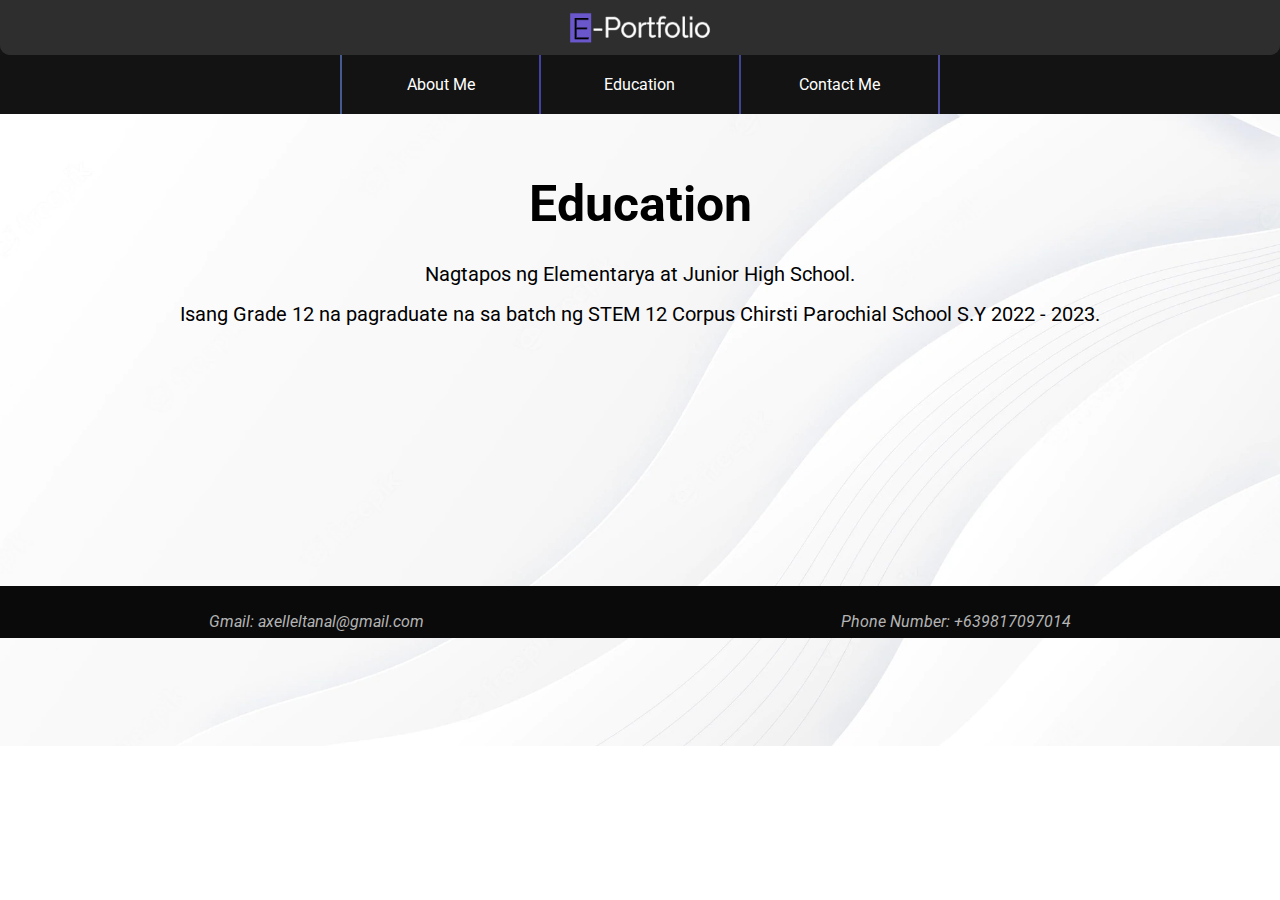
==== edu.html @ 86c28b2f "Add files via upload" ====
<!DOCTYPE html>
<html>
    <head>
        <title>E-portfolio</title>
        <meta name="viewport" content="width=device-width, initial-scale=1.0">
        <link rel="stylesheet" href="style.css">
        <link rel="preconnect" href="https://fonts.googleapis.com">
        <link rel="preconnect" href="https://fonts.gstatic.com" crossorigin>
        <link href="https://fonts.googleapis.com/css2?family=Open+Sans:wght@400;500;700;800&family=Roboto:wght@400;500;700;900&display=swap" rel="stylesheet">
        <style>
            body{
                    background-image:url(images/copy-space-wavy-white-background-layers_23-2148845469.webp);
                    background-position: center;
                    background-size: cover;
                    background-repeat: no-repeat;
                }
                main p{
                    font-size: 20px;
                }

            @media(max-width:700px){
                .r{
                    position: static;
                    bottom: 0;
                    height: 40px;
                    padding-bottom: 100%;
                    width: 100%;
                    background-color: rgb(10, 10, 10);
                    color: rgb(180, 180, 180);
                    line-height: 2;
                    font-style: italic;
                    display: flex;
                    justify-content: space-around;
                    padding-top: 20px;
                }
            }
        </style>
    </head>
    <body>
        <nav>
            <div>
                <section class="head">
                    <div onclick="divclick()" class="title-x1">
                        <div  class="title-x1">
                        <img src="images/LogoMakr-3qgaIj.png">
                    </div>
                </section>
                <section class="body"></section>
            </div>
            <div class="title-x2">
                <ul>
                    <li class="about" onclick="divclick()" style="border-left: solid 2px rgb(70, 90, 146);"><p>About Me</p></li>
                    <li class="edu" onclick="civclick()" style="border-left: solid 2px rgb(67, 65, 163);"><p>Education</p></li>
                    <li class="Cont" onclick="botclick()" style="border-left: solid 2px rgb(63, 69, 146);border-right: solid 2px rgb(76, 75, 160);"><p>Contact Me</p></li>
                </ul>
            </div>
        </nav>
        <main style="height:392px;width: 100%;justify-content: center;text-align: center;padding-bottom: 1000px;padding: 40px 0;line-height: 2; ">
            <h1 style="font-size: 50px;">Education</h1>
            <ul style="list-style:circle ;">
                <li><p>Nagtapos ng Elementarya at Junior High School.</p></li>
                <li><p>Isang Grade 12 na pagraduate na sa batch ng STEM 12 Corpus Chirsti Parochial School S.Y 2022 - 2023.</p></li>
            </ul>
        </main>
        <script src="system.js"></script>
        <div id="r" class="r" style="background-color: rgb(10, 10, 10);color: rgb(180, 180, 180);line-height: 2; font-style: italic;display: flex;justify-content: space-around;padding-top: 20px;">
            <p>Gmail: axelleltanal@gmail.com</p>
            <p>Phone Number: +639817097014</p>
        </div>
    </body>
</html>
---- style.css ----
*{
    padding: 0;
    margin: 0;
    font-family: Roboto;
}

body{
    background-image:url(images/copy-space-wavy-white-background-layers_23-2148845469.webp);
    background-position: center;
    background-size: cover;
    background-repeat: no-repeat;
}
nav{
    width:100%;
    position: relative;
}
.head{
    height: 55px;
    width: 100%;
    background-color:#141414;
    position: relative;
    z-index: 100;
}
.head .title-x1{
    height: 100%;
    width: 100%;
    background-color: #1a1a1a;
    border-bottom-left-radius: 10px;
    border-bottom-right-radius: 10px;
    display: flex;
    align-items: center;
    justify-content: center;
    transition: .3s;
}
.title-x1:hover{
    background-color:#2e2e2e ;
    cursor: pointer;
}
.title-x1 img{
    height: 70%;
}
.title-x2 ul{
    list-style: none;
    display: flex;
    color:white;
    height: 100%;
    width: 600px;
    margin: auto;
    z-index: 99;
    text-align: center;
    justify-content: space-around;
}
.title-x2{
    position: sticky;
    top: 0;
    background-color: #131313;
    z-index: 98;
}
.title-x2 ul li{
    height: 100%;
    width: 100%;
    transition: .3s;
}
.title-x2 ul li:hover{
    cursor: pointer;
    background-color: #23204d;
}
.title-x2 ul li p{
    padding: 20px;
}

div h1 img{
    width: 100%;
    height: 200px;
    object-fit: cover;
    object-position: top;
    opacity: .6;
}
div h1 div{
    height: 200px;
    background: rgb(0, 0, 0);
}
h1 div h2{
    color: white;
    position: absolute;
    height:150px;
    width: 100%;
    padding: 30px 0 0 0;
    top:0;
    display: flex;
    line-height: 2;
    text-align:left;
    flex-direction: column;
}
h1 div h2:hover > b{
    padding-left: 40px;
    color:gold;
}
h1 div h2:hover> .mask-bc{
    width: 800px;
}
h1 div h2 p,b{
    font-family: 'Open Sans';
    z-index: 10;
    transition: .4s;
}
label{
    display: none;
}
.mask-bc{
    position: absolute;
    z-index: 6;
    top: 0;
    left: 0;
    height:200px;
    width: 500px;
    background: linear-gradient(to right, rgb(0, 0, 0), rgba(0, 0, 0, 0));
    transition: .4s;
}
.info-t{
    padding: 50px 0;
    display: flex;
}
.dtt p{
    font-size: 20px;
}
.dtt div:hover{
    color: rgb(177, 177, 177);
}
@media(max-width:700px){
    body{
        width:700px;
    }
    .dtt div{
        font-size: 5px;
    }
    .r{
        position: static;
        bottom: 0;
        height: 40px;
        padding-bottom: 100%;
        width: 100%;
        background-color: rgb(10, 10, 10);
        color: rgb(180, 180, 180);
        line-height: 2;
        font-style: italic;
        display: flex;
        justify-content: space-around;
        padding-top: 20px;
    }
}
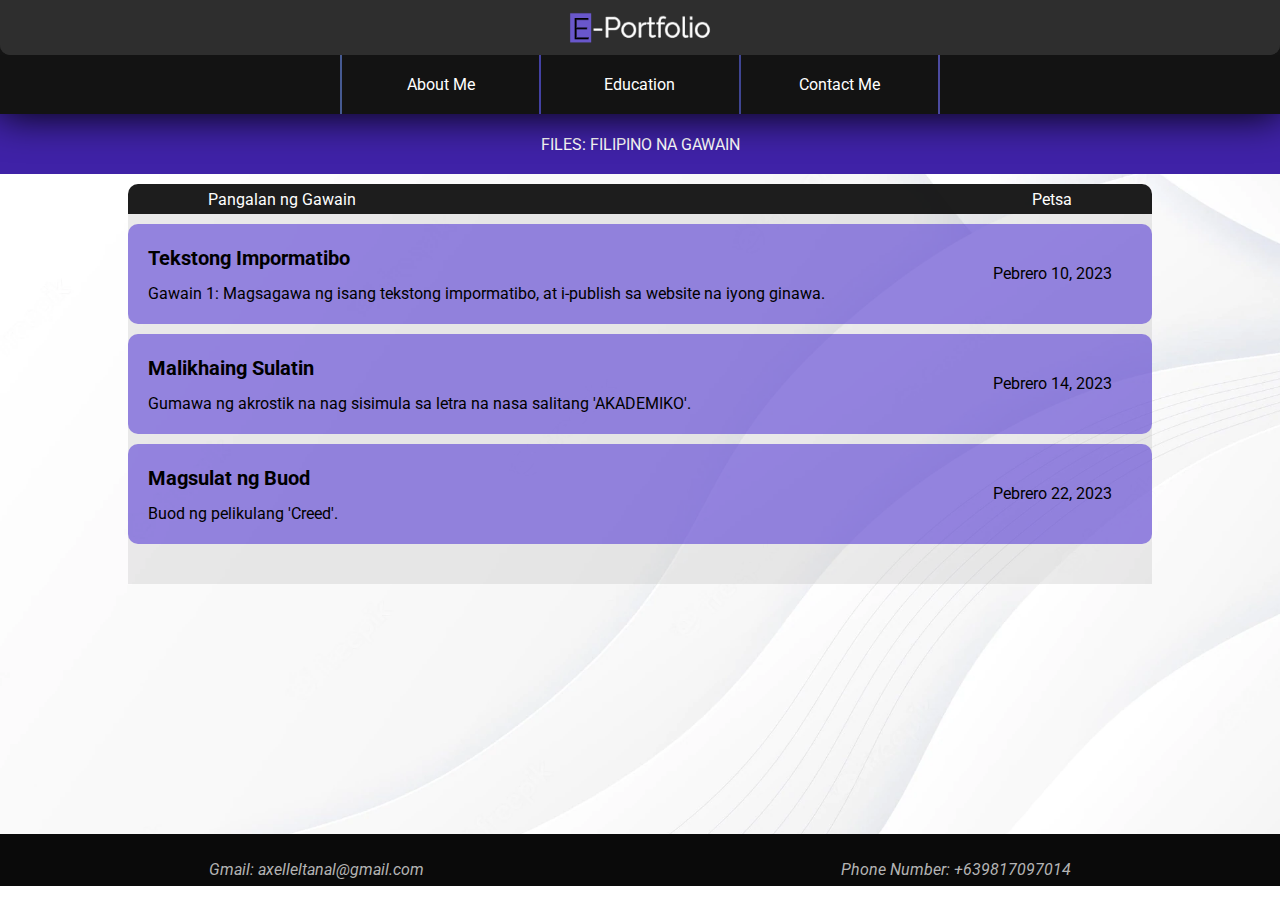
==== commit 83ac1d79: "Add files via upload" ====
--- a/edu.html
+++ b/edu.html
@@ -14,10 +14,30 @@
                     background-size: cover;
                     background-repeat: no-repeat;
                 }
-                main p{
-                    font-size: 20px;
+                main{
+                        height: 80vh;
+                        position: relative;
+                        display: flex;
+                        flex-direction: column;
+                        justify-content: flex-start;
+                    }
+                
+                .folder-ddt{
+                                background-color:rgb(63, 34, 167);
+                                height: 60px;
+                                align-items: center;
+                                display:flex;
+                                justify-content: center;
+                                color:white;
+                            }
+                .bx-dd{
+                    background-color: rgba(81, 52, 212, 0.568);
+                    transition: .3s;
                 }
-
+                .bx-dd:hover{
+                    cursor: pointer;
+                    background-color: rgba(61, 41, 177, 0.781);
+                }
             @media(max-width:700px){
                 .r{
                     position: static;
@@ -47,7 +67,7 @@
                 </section>
                 <section class="body"></section>
             </div>
-            <div class="title-x2">
+            <div class="title-x2" style="box-shadow: black 0 0 40px 1px;">
                 <ul>
                     <li class="about" onclick="divclick()" style="border-left: solid 2px rgb(70, 90, 146);"><p>About Me</p></li>
                     <li class="edu" onclick="civclick()" style="border-left: solid 2px rgb(67, 65, 163);"><p>Education</p></li>
@@ -55,12 +75,61 @@
                 </ul>
             </div>
         </nav>
-        <main style="height:392px;width: 100%;justify-content: center;text-align: center;padding-bottom: 1000px;padding: 40px 0;line-height: 2; ">
-            <h1 style="font-size: 50px;">Education</h1>
-            <ul style="list-style:circle ;">
-                <li><p>Nagtapos ng Elementarya at Junior High School.</p></li>
-                <li><p>Isang Grade 12 na pagraduate na sa batch ng STEM 12 Corpus Chirsti Parochial School S.Y 2022 - 2023.</p></li>
-            </ul>
+        <main>
+            <div class="folder-ddt">
+                FILES: FILIPINO NA GAWAIN
+            </div>
+            <section style="padding-top:10px;width: 100%; display: flex;flex-direction: column;align-items: center;" >
+                <div style="width: 80%;">
+                    <div style=" border-top-right-radius: 10px;border-top-left-radius: 10px;align-items: center;padding: 0 80px;justify-content: space-between;height:30px;background-color: rgba(14, 14, 14, 0.938); display: flex;color: white;">
+                        <p>Pangalan ng Gawain</p>
+                        <p>Petsa</p>
+                    </div>
+                    <div style="height: 370px;width:100%;display: flex;overflow-y: scroll;">
+                        <div style="background-color: rgba(184, 184, 184, 0.288);width:100%; height: 600px;">
+                            <div class="bx-dd" onclick="f1()"  style="margin: 10px 0;border-radius: 10px;display: flex;justify-content:space-between; height: 100px;align-items: center;line-height: 2;">
+                                <div>
+                                    <div style="padding:0 20px;">
+                                        <p>
+                                            <span style="display: block; font-weight: bold;font-size: 20px;"> Tekstong Impormatibo</span>
+                                            Gawain 1: Magsagawa ng isang tekstong impormatibo, at i-publish sa website na iyong ginawa.
+                                        </p>
+                                    </div>
+                                </div>
+                                <div style="height: 100%;width: 200px;display: flex;justify-content: center;align-items: center;">
+                                    Pebrero 10, 2023
+                                </div>
+                            </div>
+                            <div class="bx-dd" onclick="f2()"  style="margin: 10px 0;border-radius: 10px;display: flex;justify-content:space-between; height: 100px;align-items: center;line-height: 2;">
+                                <div>
+                                    <div style="padding:0 20px;">
+                                        <p>
+                                            <span style="display: block; font-weight: bold;font-size: 20px;"> Malikhaing Sulatin</span>
+                                            Gumawa ng akrostik na nag sisimula sa letra na nasa salitang 'AKADEMIKO'.
+                                        </p>
+                                    </div>
+                                </div>
+                                <div style="height: 100%;width: 200px;display: flex;justify-content: center;align-items: center;">
+                                    Pebrero 14, 2023
+                                </div>
+                            </div>
+                            <div class="bx-dd" onclick="f3()"  style="margin: 10px 0;border-radius: 10px;display: flex;justify-content:space-between; height: 100px;align-items: center;line-height: 2;">
+                                <div>
+                                    <div style="padding:0 20px;">
+                                        <p>
+                                            <span style="display: block; font-weight: bold;font-size: 20px;"> Magsulat ng Buod</span>
+                                            Buod ng pelikulang 'Creed'.
+                                        </p>
+                                    </div>
+                                </div>
+                                <div style="height: 100%;width: 200px;display: flex;justify-content: center;align-items: center;">
+                                    Pebrero 22, 2023
+                                </div>
+                            </div>
+                        </div>
+                    </div>
+                </div>
+            </section>
         </main>
         <script src="system.js"></script>
         <div id="r" class="r" style="background-color: rgb(10, 10, 10);color: rgb(180, 180, 180);line-height: 2; font-style: italic;display: flex;justify-content: space-around;padding-top: 20px;">
--- a/style.css
+++ b/style.css
@@ -127,6 +127,11 @@
 .dtt div:hover{
     color: rgb(177, 177, 177);
 }
+
+
+
+
+
 @media(max-width:700px){
     body{
         width:700px;
@@ -134,18 +139,5 @@
     .dtt div{
         font-size: 5px;
     }
-    .r{
-        position: static;
-        bottom: 0;
-        height: 40px;
-        padding-bottom: 100%;
-        width: 100%;
-        background-color: rgb(10, 10, 10);
-        color: rgb(180, 180, 180);
-        line-height: 2;
-        font-style: italic;
-        display: flex;
-        justify-content: space-around;
-        padding-top: 20px;
-    }
+     
 }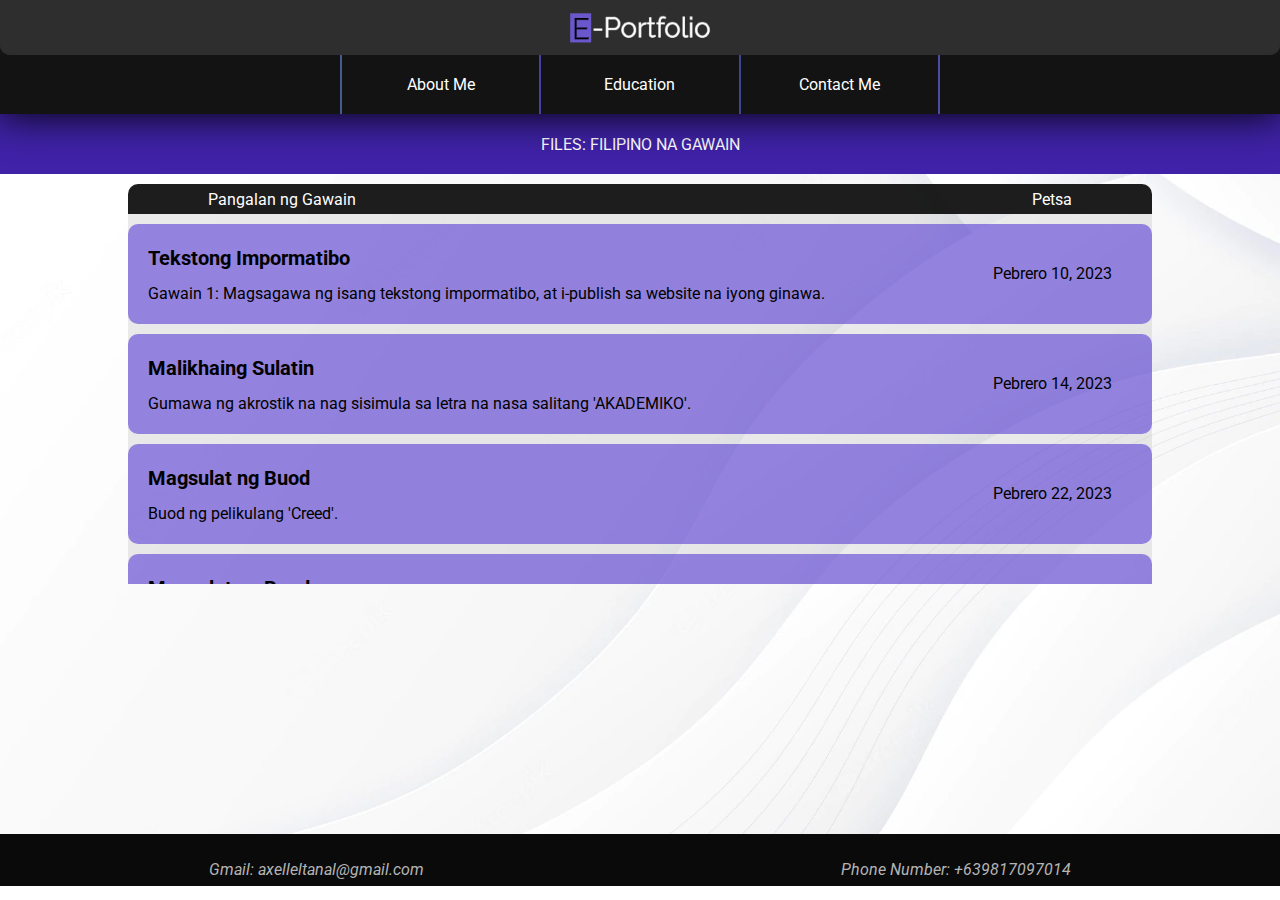
==== commit 169dc71e: "Add files via upload" ====
--- a/edu.html
+++ b/edu.html
@@ -126,6 +126,19 @@
                                     Pebrero 22, 2023
                                 </div>
                             </div>
+                            <div class="bx-dd" onclick="f4()"  style="margin: 10px 0;border-radius: 10px;display: flex;justify-content:space-between; height: 100px;align-items: center;line-height: 2;">
+                                <div>
+                                    <div style="padding:0 20px;">
+                                        <p>
+                                            <span style="display: block; font-weight: bold;font-size: 20px;"> Magsulat ng Buod</span>
+                                            Buod ng pelikulang 'Anak'.
+                                        </p>
+                                    </div>
+                                </div>
+                                <div style="height: 100%;width: 200px;display: flex;justify-content: center;align-items: center;">
+                                    Marso 02, 2023
+                                </div>
+                            </div>
                         </div>
                     </div>
                 </div>
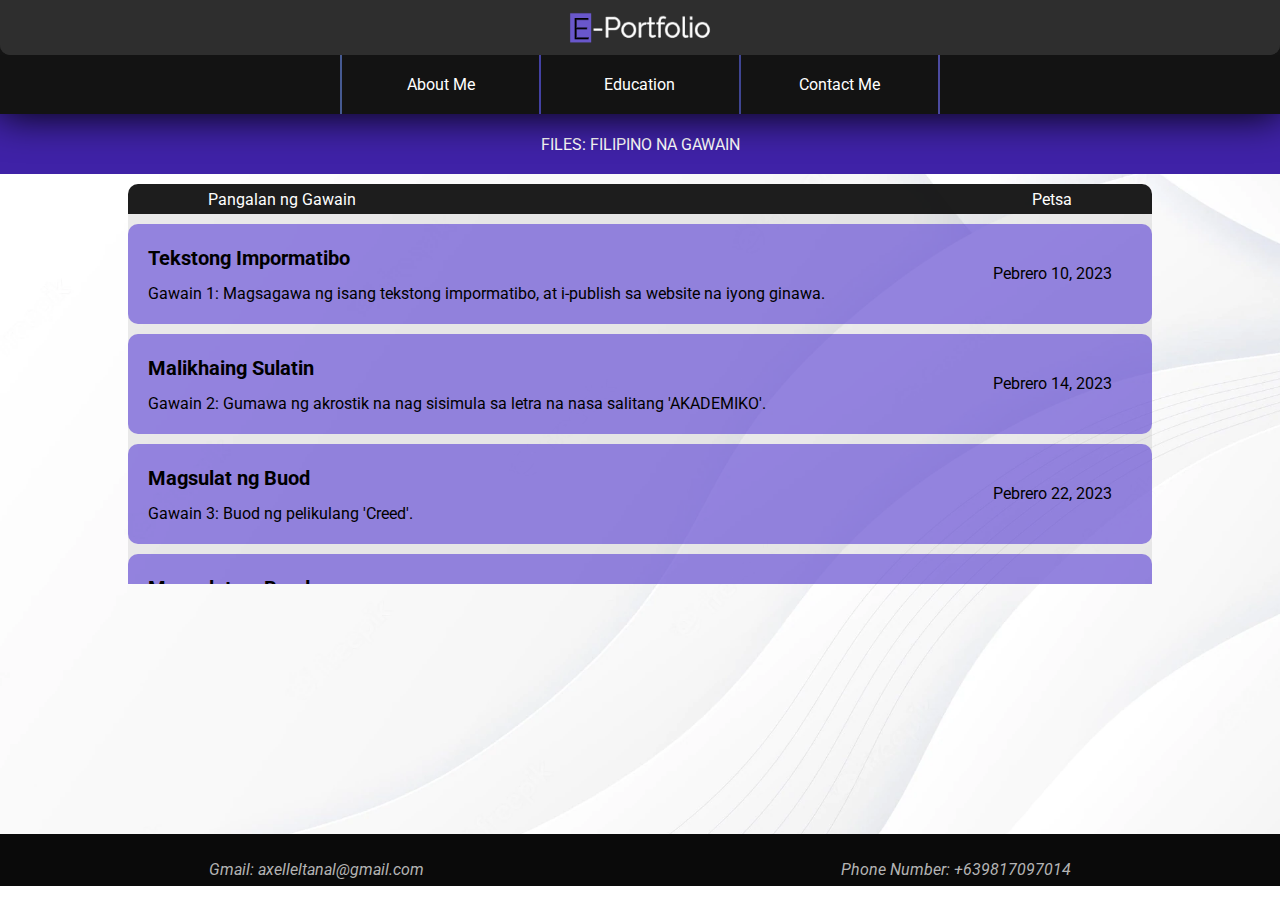
==== commit d0c02ef3: "Add files via upload" ====
--- a/edu.html
+++ b/edu.html
@@ -105,7 +105,7 @@
                                     <div style="padding:0 20px;">
                                         <p>
                                             <span style="display: block; font-weight: bold;font-size: 20px;"> Malikhaing Sulatin</span>
-                                            Gumawa ng akrostik na nag sisimula sa letra na nasa salitang 'AKADEMIKO'.
+                                            Gawain 2: Gumawa ng akrostik na nag sisimula sa letra na nasa salitang 'AKADEMIKO'.
                                         </p>
                                     </div>
                                 </div>
@@ -118,7 +118,7 @@
                                     <div style="padding:0 20px;">
                                         <p>
                                             <span style="display: block; font-weight: bold;font-size: 20px;"> Magsulat ng Buod</span>
-                                            Buod ng pelikulang 'Creed'.
+                                            Gawain 3: Buod ng pelikulang 'Creed'.
                                         </p>
                                     </div>
                                 </div>
@@ -131,12 +131,38 @@
                                     <div style="padding:0 20px;">
                                         <p>
                                             <span style="display: block; font-weight: bold;font-size: 20px;"> Magsulat ng Buod</span>
-                                            Buod ng pelikulang 'Anak'.
+                                            Gawain 4: Buod ng pelikulang 'Anak'.
                                         </p>
                                     </div>
                                 </div>
                                 <div style="height: 100%;width: 200px;display: flex;justify-content: center;align-items: center;">
                                     Marso 02, 2023
+                                </div>
+                            </div>
+                            <div class="bx-dd" onclick="f5()"  style="margin: 10px 0;border-radius: 10px;display: flex;justify-content:space-between; height: 100px;align-items: center;line-height: 2;">
+                                <div>
+                                    <div style="padding:0 20px;">
+                                        <p>
+                                            <span style="display: block; font-weight: bold;font-size: 20px;"> Bionote</span>
+                                            Gawain 5: Bionote ng isang sikat na tao.
+                                        </p>
+                                    </div>
+                                </div>
+                                <div style="height: 100%;width: 200px;display: flex;justify-content: center;align-items: center;">
+                                    Marso 27, 2023
+                                </div>
+                            </div>
+                            <div class="bx-dd" onclick="f6()"  style="margin: 10px 0;border-radius: 10px;display: flex;justify-content:space-between; height: 100px;align-items: center;line-height: 2;">
+                                <div>
+                                    <div style="padding:0 20px;">
+                                        <p>
+                                            <span style="display: block; font-weight: bold;font-size: 20px;"> Posisyong Papel</span>
+                                            Gawain 6: Posisyong papel tungkol sa Jeepney Modernization Program.
+                                        </p>
+                                    </div>
+                                </div>
+                                <div style="height: 100%;width: 200px;display: flex;justify-content: center;align-items: center;">
+                                    Marso 27, 2023
                                 </div>
                             </div>
                         </div>
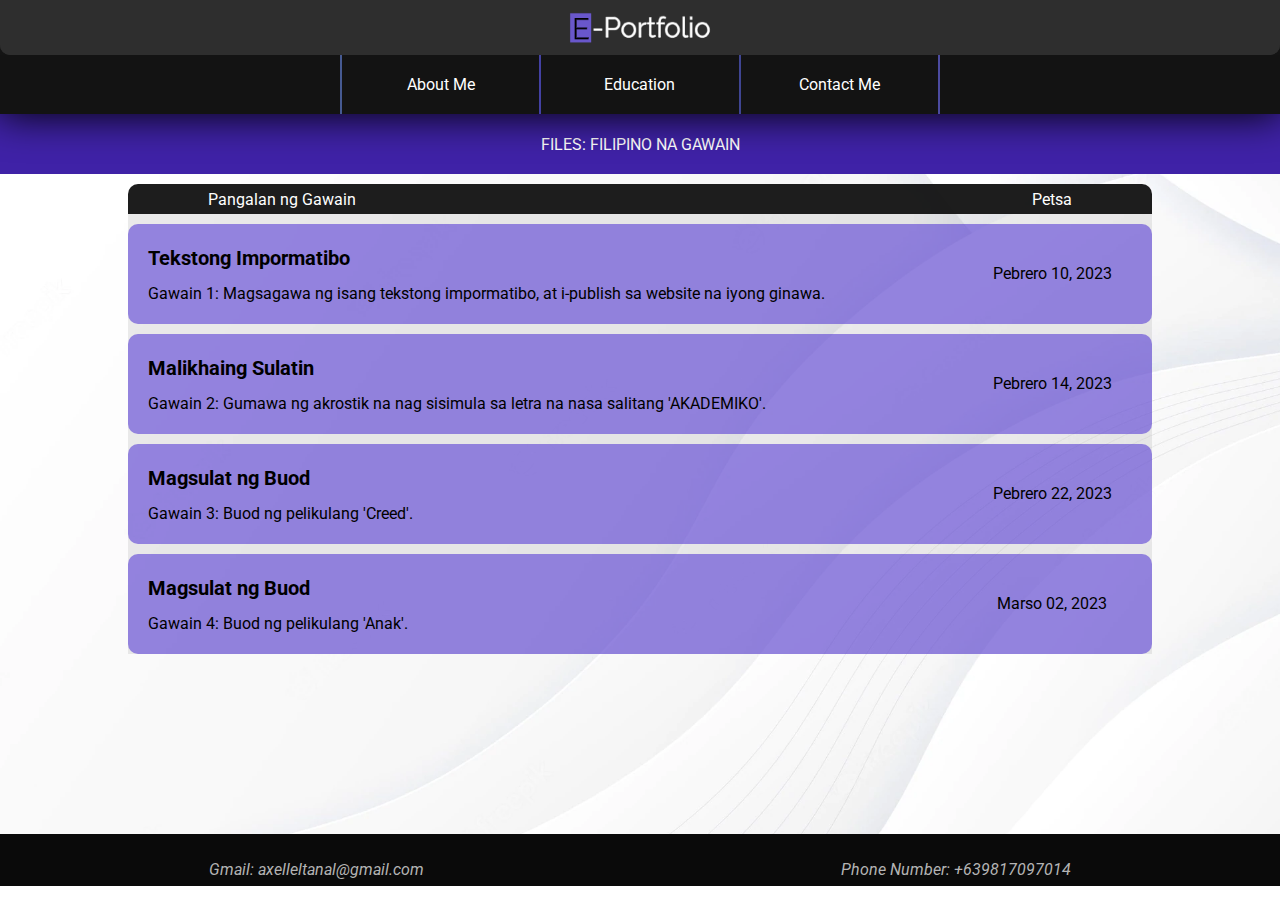
==== commit de04462f: "Add files via upload" ====
--- a/edu.html
+++ b/edu.html
@@ -79,13 +79,13 @@
             <div class="folder-ddt">
                 FILES: FILIPINO NA GAWAIN
             </div>
-            <section style="padding-top:10px;width: 100%; display: flex;flex-direction: column;align-items: center;" >
+            <section style="padding-bottom:50px;padding-top:10px;width: 100%; display: flex;flex-direction: column;align-items: center;" >
                 <div style="width: 80%;">
                     <div style=" border-top-right-radius: 10px;border-top-left-radius: 10px;align-items: center;padding: 0 80px;justify-content: space-between;height:30px;background-color: rgba(14, 14, 14, 0.938); display: flex;color: white;">
                         <p>Pangalan ng Gawain</p>
                         <p>Petsa</p>
                     </div>
-                    <div style="height: 370px;width:100%;display: flex;overflow-y: scroll;">
+                    <div style="height: 440px;width:100%;display: flex;overflow-y: scroll;">
                         <div style="background-color: rgba(184, 184, 184, 0.288);width:100%; height: 600px;">
                             <div class="bx-dd" onclick="f1()"  style="margin: 10px 0;border-radius: 10px;display: flex;justify-content:space-between; height: 100px;align-items: center;line-height: 2;">
                                 <div>
@@ -165,6 +165,20 @@
                                     Marso 27, 2023
                                 </div>
                             </div>
+                            <div class="bx-dd" onclick="f7()"  style="margin: 10px 0;border-radius: 10px;display: flex;justify-content:space-between; height: 100px;align-items: center;line-height: 2;">
+                                <div>
+                                    <div style="padding:0 20px;">
+                                        <p>
+                                            <span style="display: block; font-weight: bold;font-size: 20px;"> Photo Essay</span>
+                                            Gawain 7: Magsagawa ng isang photo essay.
+                                        </p>
+                                    </div>
+                                </div>
+                                <div style="height: 100%;width: 200px;display: flex;justify-content: center;align-items: center;">
+                                    May 12, 2023
+                                </div>
+                            </div>
+                        </div>
                         </div>
                     </div>
                 </div>
